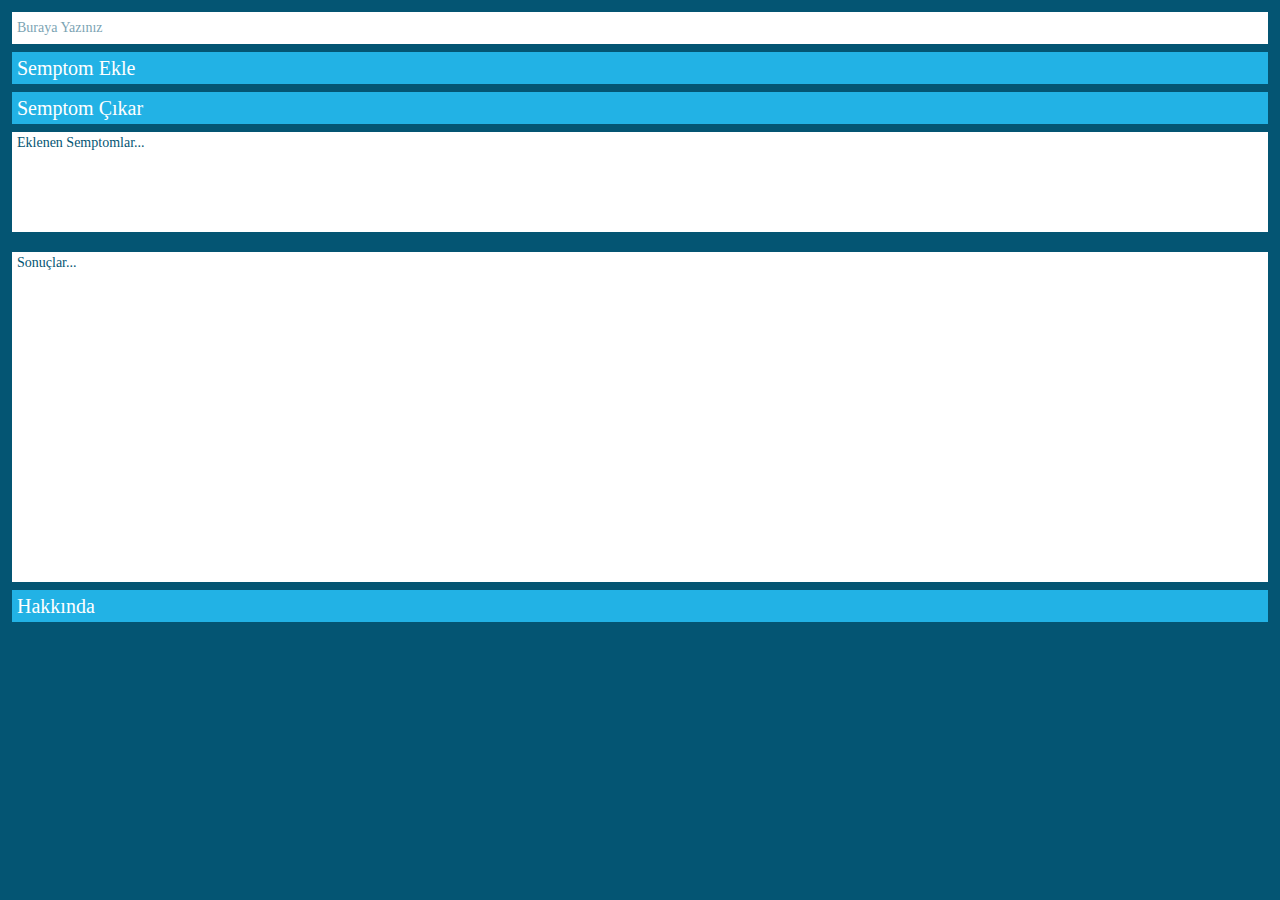
==== Project Root/www/index.html @ 2b81cd61 "Add files via upload" ====
<!DOCTYPE html>
<html>
  <script src="js/otomatik_tamamlama_1.js"></script>
  <script src="js/otomatik_tamamlama_2.js"></script>
  <script src="js/otomatik_tamamlama_3.js"></script>
<script src="js/index.js"></script>
<script src="js/1.js"></script>
<script src="js/2.js"></script>
<script src="js/3.js"></script>
<script src="js/4.js"></script>
<script src="js/5.js"></script>
<script src="js/6.js"></script>
<script src="js/7.js"></script>
<script src="js/git_hakkinda.js"></script>
  
  <link rel="stylesheet" type="text/css" href="css/index.css">
  <link rel="stylesheet" type="text/css" href="css/jquery-ui.css">
  <link rel="stylesheet" type="text/css" href="css/otomatik_tm.css">
 
<meta name="viewport" content="width=device-width, initial-scale=1">
<meta http-equiv="Content-Type" content="text/html; charset=UTF-8"/>
<head>
<title>Atasagun</title>
</head>
<body bgcolor="#045573">
<div  >
<div>
<div style="background-color: #045573; padding: 12px 12px;">
 <label>
          <form >
             <input list="semptomlistesi" name="semptomgir" id="semptomgir" onclick="this.select()" onkeypress="ekleyen(event)" placeholder="Buraya Yazınız" style="color: #045573; padding: 0px 5px; border: 0px solid; border-color: #045573; font-family: calibri; font-size: 14px; display: block; height: 32px; width: 100%; ">
          </form> 
 </label>
<div class="row-padding" style="padding: 4px 0px;">
</div>
 <input type="button"
	     value="Semptom Ekle"
         style="cursor:pointer; color: #ffffff; background-color: #22b2e5; padding: 0px 5px; border: 0px solid; border-color: #22b2e5; text-align:left; font-family: calibri; font-size: 20px; display: block; height: 32px; width: 100%;" 	
		 onclick="semptomekleyici()">		 
<div class="row-padding" style="padding: 4px 0px;">
</div>
 <input type="button"
	     value="Semptom Çıkar"
         style="cursor:pointer; color: #ffffff; background-color: #22b2e5; padding: 0px 5px; border: 0px solid; border-color: #22b2e5; text-align:left; font-family: calibri; font-size: 20px; display: block; height: 32px; width: 100%;" 	
		 onclick="semptomcikarici()">
<div class="row-padding" style="padding: 4px 0px;">
</div>
 <textarea 
 readonly  
 id="girilensemptomlarlistesi" 
 style="color: #045573; padding: 0px 5px; border: 0px solid; border-color: #02770b; font-family: calibri; font-size: 14px; display: block; height: 100px; width: 100%; resize: none;" >
Eklenen Semptomlar...
</textarea> 
</div>
</div>
<div>
<div style="background-color: #045573; padding: 8px 12px;">
<textarea readonly  id="sonuclistesi" style="color: #045573; padding: 0px 5px; border: 0px solid; border-color: #04739b; font-family: calibri; font-size: 14px; display: block; height: 330px; width: 100%; resize: none;" >
Sonuçlar...
</textarea> 
<div class="row-padding" style="padding: 4px 0px;">
</div>
 <input type="button"
	     value="Hakkında"
         style="cursor:pointer; color: #ffffff; background-color: #22b2e5; padding: 0px 5px; border: 0px solid; border-color: #22b2e5; text-align:left; font-family: calibri; font-size: 20px; display: block; height: 32px; width: 100%;" 	
		 onclick="git_hakkinda()">

		 <div style = "padding: 2px 16px; ">
</div>	 
</div>
</div>

</div>

</body>
</html>
---- Project Root/www/css/index.css ----
h2 {
    color: white;
    font-family: calibri;
    font-size: 30%;
    height:12px;
}


html{box-sizing:border-box}*,*:before,*:after{box-sizing:inherit}
html{-ms-text-size-adjust:100%;-webkit-text-size-adjust:100%}body{margin:0}
article,aside,details,figcaption,figure,footer,header,main,menu,nav,section,summary{display:block}
audio,canvas,progress,video{display:inline-block}progress{vertical-align:baseline}
audio:not([controls]){display:none;height:0}[hidden],template{display:none}
a{background-color:transparent;-webkit-text-decoration-skip:objects}
a:active,a:hover{outline-width:0}abbr[title]{border-bottom:none;text-decoration:underline;text-decoration:underline dotted}
dfn{font-style:italic}mark{background:#ff0;color:#000}
small{font-size:80%}sub,sup{font-size:75%;line-height:0;position:relative;vertical-align:baseline}
sub{bottom:-0.25em}sup{top:-0.5em}figure{margin:1em 40px}
img{border-style:none}svg:not(:root){overflow:hidden}
code,kbd,pre,samp{font-family:monospace,monospace;font-size:1em}
hr{box-sizing:content-box;height:0;overflow:visible}
button,input,select,textarea{font:inherit;margin:0}optgroup{font-weight:bold}
button,input{overflow:visible}button,select{text-transform:none}
button,html [type=button],[type=reset],[type=submit]{-webkit-appearance:button}
button::-moz-focus-inner, [type=button]::-moz-focus-inner, [type=reset]::-moz-focus-inner, [type=submit]::-moz-focus-inner{border-style:none;padding:0}
button:-moz-focusring, [type=button]:-moz-focusring, [type=reset]:-moz-focusring, [type=submit]:-moz-focusring{outline:1px dotted ButtonText}
fieldset{border:1px solid #c0c0c0;margin:0 2px;padding:.35em .625em .75em}
legend{color:inherit;display:table;max-width:100%;padding:0;white-space:normal}textarea{overflow:auto}
[type=checkbox],[type=radio]{padding:0}
[type=number]::-webkit-inner-spin-button,[type=number]::-webkit-outer-spin-button{height:auto}
[type=search]{-webkit-appearance:textfield;outline-offset:-2px}
[type=search]::-webkit-search-cancel-button,[type=search]::-webkit-search-decoration{-webkit-appearance:none}
::-webkit-input-placeholder{color:inherit;opacity:0.54}
::-webkit-file-upload-button{-webkit-appearance:button;font:inherit}
html,body{font-family:Verdana,sans-serif;font-size:15px;line-height:1.5}html{overflow-x:hidden}
h1,h2,h3,h4,h5,h6,.w3-slim,.w3-wide{font-family:"Segoe UI",Arial,sans-serif}
h1{font-size:36px}h2{font-size:30px}h3{font-size:24px}h4{font-size:20px}h5{font-size:18px}h6{font-size:16px}
.w3-serif{font-family:"Times New Roman",Times,serif}
h1,h2,h3,h4,h5,h6{font-weight:400;margin:10px 0}.w3-wide{letter-spacing:4px}
h1 a,h2 a,h3 a,h4 a,h5 a,h6 a{font-weight:inherit}
hr{border:0;border-top:1px solid #eee;margin:20px 0}
img{margin-bottom:-5px}a{color:inherit}
.w3-image{max-width:100%;height:auto}
.w3-table,.w3-table-all{border-collapse:collapse;border-spacing:0;width:100%;display:table}
.w3-table-all{border:1px solid #ccc}
.w3-bordered tr,.w3-table-all tr{border-bottom:1px solid #ddd}
.w3-striped tbody tr:nth-child(even){background-color:#f1f1f1}
.w3-table-all tr:nth-child(odd){background-color:#fff}
.w3-table-all tr:nth-child(even){background-color:#f1f1f1}
.w3-hoverable tbody tr:hover,.w3-ul.w3-hoverable li:hover{background-color:#ccc}
.w3-centered tr th,.w3-centered tr td{text-align:center}
.w3-table td,.w3-table th,.w3-table-all td,.w3-table-all th{padding:8px 8px;display:table-cell;text-align:left;vertical-align:top}
.w3-table th:first-child,.w3-table td:first-child,.w3-table-all th:first-child,.w3-table-all td:first-child{padding-left:16px}
.w3-btn,.w3-btn-block{border:none;display:inline-block;outline:0;padding:6px 16px;vertical-align:middle;overflow:hidden;text-decoration:none!important;color:#fff;background-color:#000;text-align:center;cursor:pointer;white-space:nowrap}
.w3-btn:hover,.w3-btn-block:hover,.w3-btn-floating:hover,.w3-btn-floating-large:hover{box-shadow:0 8px 16px 0 rgba(0,0,0,0.2),0 6px 20px 0 rgba(0,0,0,0.19)}
.w3-btn,.w3-btn-floating,.w3-btn-floating-large,.w3-closenav,.w3-opennav,.w3-btn-block{-webkit-touch-callout:none;-webkit-user-select:none;-khtml-user-select:none;-moz-user-select:none;-ms-user-select:none;user-select:none}   
.w3-btn-floating,.w3-btn-floating-large{display:inline-block;text-align:center;color:#fff;background-color:#000;position:relative;overflow:hidden;z-index:1;padding:0;border-radius:50%;cursor:pointer;font-size:24px}
.w3-btn-floating{width:40px;height:40px;line-height:40px}.w3-btn-floating-large{width:56px;height:56px;line-height:56px}
.w3-disabled,.w3-btn:disabled,.w3-btn-floating:disabled,.w3-btn-floating-large:disabled{cursor:not-allowed;opacity:0.3}
.w3-btn.w3-disabled *,.w3-btn-block.w3-disabled,.w3-btn-floating.w3-disabled *,.w3-btn:disabled *,.w3-btn-floating:disabled *{pointer-events:none}
.w3-btn.w3-disabled:hover,.w3-btn-block.w3-disabled:hover,.w3-btn:disabled:hover,.w3-btn-floating.w3-disabled:hover,.w3-btn-floating:disabled:hover,
.w3-btn-floating-large.w3-disabled:hover,.w3-btn-floating-large:disabled:hover{box-shadow:none}
.w3-btn-group .w3-btn{float:left}.w3-btn-block{width:100%}
.w3-btn-bar .w3-btn{box-shadow:none;background-color:inherit;color:inherit;float:left}.w3-btn-bar .w3-btn:hover{background-color:#ccc}
.w3-badge,.w3-tag,.w3-sign{background-color:#000;color:#fff;display:inline-block;padding-left:8px;padding-right:8px;text-align:center}
.w3-badge{border-radius:50%}
ul.w3-ul{list-style-type:none;padding:0;margin:0}ul.w3-ul li{padding:6px 2px 6px 16px;border-bottom:1px solid #ddd}ul.w3-ul li:last-child{border-bottom:none}
.w3-tooltip,.w3-display-container{position:relative}.w3-tooltip .w3-text{display:none}.w3-tooltip:hover .w3-text{display:inline-block}
.w3-navbar{list-style-type:none;margin:0;padding:0;overflow:hidden}
.w3-navbar li{float:left}.w3-navbar li a,.w3-navitem,.w3-navbar li .w3-btn,.w3-navbar li .w3-input{display:block;padding:8px 16px}.w3-navbar li .w3-btn,.w3-navbar li .w3-input{border:none;outline:none;width:100%}
.w3-navbar li a:hover{color:#000;background-color:#ccc}
.w3-navbar .w3-dropdown-hover,.w3-navbar .w3-dropdown-click{position:static}
.w3-navbar .w3-dropdown-hover:hover,.w3-navbar .w3-dropdown-hover:first-child,.w3-navbar .w3-dropdown-click:hover{background-color:#ccc;color:#000}
.w3-navbar a,.w3-topnav a,.w3-sidenav a,.w3-dropdown-content a,.w3-accordion-content a,.w3-dropnav a{text-decoration:none!important}
.w3-navbar .w3-opennav.w3-right{float:right!important}.w3-topnav{padding:8px 8px}
.w3-topnav a{padding:0 8px;border-bottom:3px solid transparent;-webkit-transition:border-bottom .25s;transition:border-bottom .25s}
.w3-topnav a:hover{border-bottom:3px solid #fff}.w3-topnav .w3-dropdown-hover a{border-bottom:0}
.w3-opennav,.w3-closenav{color:inherit}.w3-opennav:hover,.w3-closenav:hover{cursor:pointer;opacity:0.8}
.w3-btn,.w3-btn-floating,.w3-dropnav a,.w3-btn-floating-large,.w3-btn-block, .w3-navbar a,.w3-sidenav a,.w3-pagination li a,.w3-hoverable tbody tr,.w3-hoverable li,
.w3-accordion-content a,.w3-dropdown-content a,.w3-dropdown-click:hover,.w3-dropdown-hover:hover,.w3-opennav,.w3-closenav,.w3-closebtn,*[class*="w3-hover-"]
{-webkit-transition:background-color .25s,color .15s,box-shadow .25s,opacity 0.25s,filter 0.25s,border 0.15s;transition:background-color .25s,color .15s,box-shadow .15s,opacity .25s,filter .25s,border .15s}
.w3-ripple:active{opacity:0.5}.w3-ripple{-webkit-transition:opacity 0s;transition:opacity 0s}
.w3-sidenav{height:100%;width:200px;background-color:#fff;position:fixed!important;z-index:1;overflow:auto}
.w3-sidenav a{padding:4px 2px 4px 16px}.w3-sidenav a:hover{background-color:#ccc}.w3-sidenav a,.w3-dropnav a{display:block}
.w3-sidenav .w3-dropdown-hover:hover,.w3-sidenav .w3-dropdown-hover:first-child,.w3-sidenav .w3-dropdown-click:hover,.w3-dropnav a:hover{background-color:#ccc;color:#000}
.w3-sidenav .w3-dropdown-hover,.w3-sidenav .w3-dropdown-click {width:100%}.w3-sidenav .w3-dropdown-hover .w3-dropdown-content,.w3-sidenav .w3-dropdown-click .w3-dropdown-content{min-width:100%}
.w3-main,#main{transition:margin-left .4s}
.w3-modal{z-index:3;display:none;padding-top:100px;position:fixed;left:0;top:0;width:100%;height:100%;overflow:auto;background-color:rgb(0,0,0);background-color:rgba(0,0,0,0.4)}
.w3-modal-content{margin:auto;background-color:#fff;position:relative;padding:0;outline:0;width:600px}.w3-closebtn{text-decoration:none;float:right;font-size:24px;font-weight:bold;color:inherit}
.w3-closebtn:hover,.w3-closebtn:focus{color:#000;text-decoration:none;cursor:pointer}
.w3-pagination{display:inline-block;padding:0;margin:0}.w3-pagination li{display:inline}
.w3-pagination li a{text-decoration:none;color:#000;float:left;padding:8px 16px}
.w3-pagination li a:hover{background-color:#ccc}
.w3-input-group,.w3-group{margin-top:24px;margin-bottom:24px}
.w3-input{padding:8px;display:block;border:none;border-bottom:1px solid #808080;width:100%}
.w3-label{color:#009688}.w3-input:not(:valid)~.w3-validate{color:#f44336}
.w3-select{padding:9px 0;width:100%;color:#000;border:1px solid transparent;border-bottom:1px solid #009688}
.w3-select select:focus{color:#000;border:1px solid #009688}.w3-select option[disabled]{color:#009688}
.w3-dropdown-click,.w3-dropdown-hover{position:relative;display:inline-block;cursor:pointer}
.w3-dropdown-hover:hover .w3-dropdown-content{display:block;z-index:1}
.w3-dropdown-content{cursor:auto;color:#000;background-color:#fff;display:none;position:absolute;min-width:160px;margin:0;padding:0}
.w3-dropdown-content a{padding:6px 16px;display:block}
.w3-dropdown-content a:hover{background-color:#ccc}
.w3-accordion {width:100%;cursor:pointer}
.w3-accordion-content{cursor:auto;display:none;position:relative;width:100%;margin:0;padding:0}
.w3-accordion-content a{padding:6px 16px;display:block}.w3-accordion-content a:hover{background-color:#ccc}
.w3-progress-container{width:100%;height:1.5em;position:relative;background-color:#f1f1f1}
.w3-progressbar{background-color:#757575;height:100%;position:absolute;line-height:inherit}
input[type=checkbox].w3-check,input[type=radio].w3-radio{width:24px;height:24px;position:relative;top:6px}
input[type=checkbox].w3-check:checked+.w3-validate,input[type=radio].w3-radio:checked+.w3-validate{color:#009688} 
input[type=checkbox].w3-check:disabled+.w3-validate,input[type=radio].w3-radio:disabled+.w3-validate{color:#aaa}
.w3-responsive{overflow-x:auto}
.w3-container:after,.w3-panel:after,.w3-row:after,.w3-row-padding:after,.w3-topnav:after,.w3-clear:after,.w3-btn-group:before,.w3-btn-group:after,.w3-btn-bar:before,.w3-btn-bar:after
{content:"";display:table;clear:both}
.w3-col,.w3-half,.w3-third,.w3-twothird,.w3-threequarter,.w3-quarter{float:left;width:100%}
.w3-col.s1{width:8.33333%}
.w3-col.s2{width:16.66666%}
.w3-col.s3{width:24.99999%}
.w3-col.s4{width:33.33333%}
.w3-col.s5{width:41.66666%}
.w3-col.s6{width:49.99999%}
.w3-col.s7{width:58.33333%}
.w3-col.s8{width:66.66666%}
.w3-col.s9{width:74.99999%}
.w3-col.s10{width:83.33333%}
.w3-col.s11{width:91.66666%}
.w3-col.s12,.w3-half,.w3-third,.w3-twothird,.w3-threequarter,.w3-quarter{width:99.99999%}
@media only screen and (min-width:601px){
.w3-col.m1{width:8.33333%}
.w3-col.m2{width:16.66666%}
.w3-col.m3,.w3-quarter{width:24.99999%}
.w3-col.m4,.w3-third{width:33.33333%}
.w3-col.m5{width:41.66666%}
.w3-col.m6,.w3-half{width:49.99999%}
.w3-col.m7{width:58.33333%}
.w3-col.m8,.w3-twothird{width:66.66666%}
.w3-col.m9,.w3-threequarter{width:74.99999%}
.w3-col.m10{width:83.33333%}
.w3-col.m11{width:91.66666%}
.w3-col.m12{width:99.99999%}}
@media only screen and (min-width:993px){
.w3-col.l1{width:8.33333%}
.w3-col.l2{width:16.66666%}
.w3-col.l3,.w3-quarter{width:24.99999%}
.w3-col.l4,.w3-third{width:33.33333%}
.w3-col.l5{width:41.66666%}
.w3-col.l6,.w3-half{width:49.99999%}
.w3-col.l7{width:58.33333%}
.w3-col.l8,.w3-twothird{width:66.66666%}
.w3-col.l9,.w3-threequarter{width:74.99999%}
.w3-col.l10{width:83.33333%}
.w3-col.l11{width:91.66666%}
.w3-col.l12{width:99.99999%}}
.w3-content{max-width:980px;margin:auto}
.w3-rest{overflow:hidden}
.w3-layout-container{display:table;width:100%}.w3-layout-row{display:table-row}.w3-layout-cell,.w3-layout-col{display:table-cell}
.w3-layout-top{vertical-align:top}.w3-layout-middle{vertical-align:middle}.w3-layout-bottom{vertical-align:bottom}
.w3-hide{display:none!important}.w3-show-block,.w3-show{display:block!important}.w3-show-inline-block{display:inline-block!important}
@media (max-width:600px){.w3-modal-content{margin:0 10px;width:auto!important}.w3-modal{padding-top:30px}}
@media (max-width:768px){.w3-modal-content{width:500px}.w3-modal{padding-top:50px}}
@media (min-width:993px){.w3-modal-content{width:900px}}
@media screen and (max-width:600px){.w3-topnav a{display:block}.w3-navbar li:not(.w3-opennav){float:none;width:100%!important}.w3-navbar li.w3-right{float:none!important}}	
@media screen and (max-width:600px){.w3-topnav .w3-dropdown-hover .w3-dropdown-content,.w3-navbar .w3-dropdown-click .w3-dropdown-content,.w3-navbar .w3-dropdown-hover .w3-dropdown-content{position:relative}}	
@media screen and (max-width:600px){.w3-topnav,.w3-navbar{text-align:center}}
@media (max-width:600px){.w3-hide-small{display:none!important}}
@media (max-width:992px) and (min-width:601px){.w3-hide-medium{display:none!important}}
@media (min-width:993px){.w3-hide-large{display:none!important}}
@media only screen and (max-width:600px){.w3-layout-col{display:block;width:100%!important}}
@media screen and (max-width:992px){.w3-sidenav.w3-collapse{display:none}.w3-main{margin-left:0!important;margin-right:0!important}}
@media screen and (min-width:993px){.w3-sidenav.w3-collapse{display:block!important}}
.w3-top,.w3-bottom{position:fixed;width:100%;z-index:1}.w3-top{top:0}.w3-bottom{bottom:0}
.w3-overlay{position:fixed;display:none;width:100%;height:100%;top:0;left:0;right:0;bottom:0;background-color:rgba(0,0,0,0.5);z-index:2}
.w3-left{float:left!important}.w3-right{float:right!important}
.w3-tiny{font-size:10px!important}.w3-small{font-size:12px!important}
.w3-medium{font-size:15px!important}.w3-large{font-size:18px!important}
.w3-xlarge{font-size:24px!important}.w3-xxlarge{font-size:36px!important}
.w3-xxxlarge{font-size:48px!important}.w3-jumbo{font-size:64px!important}
.w3-vertical{word-break:break-all;line-height:1;text-align:center;width:0.6em}
.w3-left-align{text-align:left!important}.w3-right-align{text-align:right!important}
.w3-justify{text-align:justify!important}.w3-center{text-align:center!important}
.w3-display-topleft{position:absolute;left:0;top:0}.w3-display-topright{position:absolute;right:0;top:0}
.w3-display-bottomleft{position:absolute;left:0;bottom:0}.w3-display-bottomright{position:absolute;right:0;bottom:0}
.w3-display-middle{position:absolute;top:50%;left:50%;transform:translate(-50%,-50%);-ms-transform:translate(-50%,-50%)}
.w3-display-left{position:absolute;top:50%;left:0%;transform:translate(0%,-50%);-ms-transform:translate(-0%,-50%)}
.w3-display-right{position:absolute;top:50%;right:0%;transform:translate(0%,-50%);-ms-transform:translate(0%,-50%)}
.w3-display-topmiddle{position:absolute;left:50%;top:0;transform:translate(-50%,0%);-ms-transform:translate(-50%,0%)}
.w3-display-bottommiddle{position:absolute;left:50%;bottom:0;transform:translate(-50%,0%);-ms-transform:translate(-50%,0%)}
.w3-display-container:hover .w3-display-hover{display:block}.w3-display-container:hover span.w3-display-hover{display:inline-block}.w3-display-hover{display:none}
.w3-circle{border-radius:50%!important}
.w3-round-small{border-radius:2px!important}.w3-round,.w3-round-medium{border-radius:4px!important}
.w3-round-large{border-radius:8px!important}.w3-round-xlarge{border-radius:16px!important}
.w3-round-xxlarge{border-radius:32px!important}.w3-round-jumbo{border-radius:64px!important}
.w3-border-0{border:0!important}.w3-border{border:1px solid #ccc!important}
.w3-border-top{border-top:1px solid #ccc!important}.w3-border-bottom{border-bottom:1px solid #ccc!important}
.w3-border-left{border-left:1px solid #ccc!important}.w3-border-right{border-right:1px solid #ccc!important}
.w3-margin{margin:16px!important}.w3-margin-0{margin:0!important}
.w3-margin-top{margin-top:16px!important}.w3-margin-bottom{margin-bottom:16px!important}
.w3-margin-left{margin-left:16px!important}.w3-margin-right{margin-right:16px!important}
.w3-section{margin-top:16px!important;margin-bottom:16px!important}
.w3-padding-tiny{padding:2px 4px!important}.w3-padding-small{padding:4px 8px!important}
.w3-padding-medium,.w3-padding,.w3-form{padding:8px 16px!important}
.w3-padding-large{padding:12px 24px!important}.w3-padding-xlarge{padding:16px 32px!important}
.w3-padding-xxlarge{padding:24px 48px!important}.w3-padding-jumbo{padding:32px 64px!important}
.w3-padding-4{padding-top:4px!important;padding-bottom:4px!important}
.w3-padding-8{padding-top:8px!important;padding-bottom:8px!important}
.w3-padding-12{padding-top:12px!important;padding-bottom:12px!important}
.w3-padding-16{padding-top:16px!important;padding-bottom:16px!important}
.w3-padding-24{padding-top:24px!important;padding-bottom:24px!important}
.w3-padding-32{padding-top:32px!important;padding-bottom:32px!important}
.w3-padding-48{padding-top:48px!important;padding-bottom:48px!important}
.w3-padding-64{padding-top:64px!important;padding-bottom:64px!important}
.w3-padding-128{padding-top:128px!important;padding-bottom:128px!important}
.w3-padding-0{padding:0!important}
.w3-padding-top{padding-top:8px!important}.w3-padding-bottom{padding-bottom:8px!important}
.w3-padding-left{padding-left:16px!important}.w3-padding-right{padding-right:16px!important}
.w3-topbar{border-top:6px solid #ccc!important}.w3-bottombar{border-bottom:6px solid #ccc!important}
.w3-leftbar{border-left:6px solid #ccc!important}.w3-rightbar{border-right:6px solid #ccc!important}
.w3-row-padding,.w3-row-padding>.w3-half,.w3-row-padding>.w3-third,.w3-row-padding>.w3-twothird,.w3-row-padding>.w3-threequarter,.w3-row-padding>.w3-quarter,.w3-row-padding>.w3-col{padding:0 1px}
.w3-spin{animation:w3-spin 2s infinite linear;-webkit-animation:w3-spin 2s infinite linear}
@-webkit-keyframes w3-spin{0%{-webkit-transform:rotate(0deg);transform:rotate(0deg)}100%{-webkit-transform:rotate(359deg);transform:rotate(359deg)}}
@keyframes w3-spin{0%{-webkit-transform:rotate(0deg);transform:rotate(0deg)}100%{-webkit-transform:rotate(359deg);transform:rotate(359deg)}}
.w3-container{padding:0.01em 16px}
.w3-panel{padding:0.01em 16px;margin-top:16px!important;margin-bottom:16px!important}
.w3-example{background-color:#f1f1f1;padding:0.01em 16px}
.w3-code,.w3-codespan{font-family:Consolas,"courier new";font-size:16px}
.w3-code{line-height:1.4;width:auto;background-color:#fff;padding:8px 12px;border-left:4px solid #4CAF50;word-wrap:break-word}
.w3-codespan{color:crimson;background-color:#f1f1f1;padding-left:4px;padding-right:4px;font-size:110%}
.w3-example,.w3-code{margin:20px 0}.w3-card{border:1px solid #ccc}
.w3-card-2,.w3-example{box-shadow:0 2px 4px 0 rgba(0,0,0,0.16),0 2px 10px 0 rgba(0,0,0,0.12)!important}
.w3-card-4,.w3-hover-shadow:hover{box-shadow:0 4px 8px 0 rgba(0,0,0,0.2),0 6px 20px 0 rgba(0,0,0,0.19)!important}
.w3-card-8{box-shadow:0 8px 16px 0 rgba(0,0,0,0.2),0 6px 20px 0 rgba(0,0,0,0.19)!important}
.w3-card-12{box-shadow:0 12px 16px 0 rgba(0,0,0,0.24),0 17px 50px 0 rgba(0,0,0,0.19)!important}
.w3-card-16{box-shadow:0 16px 24px 0 rgba(0,0,0,0.22),0 25px 55px 0 rgba(0,0,0,0.21)!important}
.w3-card-24{box-shadow:0 24px 24px 0 rgba(0,0,0,0.2),0 40px 77px 0 rgba(0,0,0,0.22)!important}
.w3-animate-fading{-webkit-animation:fading 10s infinite;animation:fading 10s infinite}
@-webkit-keyframes fading{0%{opacity:0}50%{opacity:1}100%{opacity:0}}
@keyframes fading{0%{opacity:0}50%{opacity:1}100%{opacity:0}}
.w3-animate-opacity{-webkit-animation:opac 0.8s;animation:opac 0.8s}
@-webkit-keyframes opac{from{opacity:0} to{opacity:1}}
@keyframes opac{from{opacity:0} to{opacity:1}}
.w3-animate-top{position:relative;-webkit-animation:animatetop 0.4s;animation:animatetop 0.4s}
@-webkit-keyframes animatetop{from{top:-300px;opacity:0} to{top:0;opacity:1}}
@keyframes animatetop{from{top:-300px;opacity:0} to{top:0;opacity:1}}
.w3-animate-left{position:relative;-webkit-animation:animateleft 0.4s;animation:animateleft 0.4s}
@-webkit-keyframes animateleft{from{left:-300px;opacity:0} to{left:0;opacity:1}}
@keyframes animateleft{from{left:-300px;opacity:0} to{left:0;opacity:1}}
.w3-animate-right{position:relative;-webkit-animation:animateright 0.4s;animation:animateright 0.4s}
@-webkit-keyframes animateright{from{right:-300px;opacity:0} to{right:0;opacity:1}}
@keyframes animateright{from{right:-300px;opacity:0} to{right:0;opacity:1}}
.w3-animate-bottom{position:relative;-webkit-animation:animatebottom 0.4s;animation:animatebottom 0.4s}
@-webkit-keyframes animatebottom{from{bottom:-300px;opacity:0} to{bottom:0px;opacity:1}}
@keyframes animatebottom{from{bottom:-300px;opacity:0} to{bottom:0;opacity:1}}
.w3-animate-zoom {-webkit-animation:animatezoom 0.6s;animation:animatezoom 0.6s}
@-webkit-keyframes animatezoom{from{-webkit-transform:scale(0)} to{-webkit-transform:scale(1)}}
@keyframes animatezoom{from{transform:scale(0)} to{transform:scale(1)}}
.w3-animate-input{-webkit-transition:width 0.4s ease-in-out;transition:width 0.4s ease-in-out}.w3-animate-input:focus{width:100%!important}
.w3-opacity,.w3-hover-opacity:hover{opacity:0.60;filter:alpha(opacity=60);-webkit-backface-visibility:hidden}
.w3-opacity-off,.w3-hover-opacity-off:hover{opacity:1;filter:alpha(opacity=100);-webkit-backface-visibility:hidden}
.w3-opacity-max{opacity:0.25;filter:alpha(opacity=25);-webkit-backface-visibility:hidden}
.w3-opacity-min{opacity:0.75;filter:alpha(opacity=75);-webkit-backface-visibility:hidden}
.w3-greyscale-max,.w3-grayscale-max,.w3-hover-greyscale:hover,.w3-hover-grayscale:hover{-webkit-filter:grayscale(100%);filter:grayscale(100%)}
.w3-greyscale,.w3-grayscale{-webkit-filter:grayscale(75%);filter:grayscale(75%)}
.w3-greyscale-min,.w3-grayscale-min{-webkit-filter:grayscale(50%);filter:grayscale(50%)}
.w3-sepia{-webkit-filter:sepia(75%);filter:sepia(75%)}
.w3-sepia-max,.w3-hover-sepia:hover{-webkit-filter:sepia(100%);filter:sepia(100%)}
.w3-sepia-min{-webkit-filter:sepia(50%);filter:sepia(50%)}
.w3-text-shadow{text-shadow:1px 1px 0 #444}.w3-text-shadow-white{text-shadow:1px 1px 0 #ddd}
.w3-transparent{background-color:transparent!important}
.w3-hover-none:hover{box-shadow:none!important;background-color:transparent!important}
.w3-amber,.w3-hover-amber:hover{color:#000!important;background-color:#ffc107!important}
.w3-aqua,.w3-hover-aqua:hover{color:#000!important;background-color:#00ffff!important}
.w3-blue,.w3-hover-blue:hover{color:#fff!important;background-color:#2196F3!important}
.w3-light-blue,.w3-hover-light-blue:hover{color:#000!important;background-color:#87CEEB!important}
.w3-brown,.w3-hover-brown:hover{color:#fff!important;background-color:#795548!important}
.w3-cyan,.w3-hover-cyan:hover{color:#000!important;background-color:#00bcd4!important}
.w3-blue-grey,.w3-hover-blue-grey:hover,.w3-blue-gray,.w3-hover-blue-gray:hover{color:#fff!important;background-color:#607d8b!important}
.w3-green,.w3-hover-green:hover{color:#fff!important;background-color:#4CAF50!important}
.w3-light-green,.w3-hover-light-green:hover{color:#000!important;background-color:#8bc34a!important}
.w3-indigo,.w3-hover-indigo:hover{color:#fff!important;background-color:#3f51b5!important}
.w3-khaki,.w3-hover-khaki:hover{color:#000!important;background-color:#f0e68c!important}
.w3-lime,.w3-hover-lime:hover{color:#000!important;background-color:#cddc39!important}
.w3-orange,.w3-hover-orange:hover{color:#000!important;background-color:#ff9800!important}
.w3-deep-orange,.w3-hover-deep-orange:hover{color:#fff!important;background-color:#ff5722!important}
.w3-pink,.w3-hover-pink:hover{color:#fff!important;background-color:#e91e63!important}
.w3-purple,.w3-hover-purple:hover{color:#fff!important;background-color:#9c27b0!important}
.w3-deep-purple,.w3-hover-deep-purple:hover{color:#fff!important;background-color:#673ab7!important}
.w3-red,.w3-hover-red:hover{color:#fff!important;background-color:#f44336!important}
.w3-sand,.w3-hover-sand:hover{color:#000!important;background-color:#fdf5e6!important}
.w3-teal,.w3-hover-teal:hover{color:#fff!important;background-color:#009688!important}
.w3-yellow,.w3-hover-yellow:hover{color:#000!important;background-color:#ffeb3b!important}
.w3-white,.w3-hover-white:hover{color:#000!important;background-color:#fff!important}
.w3-black,.w3-hover-black:hover{color:#fff!important;background-color:#000!important}
.w3-grey,.w3-hover-grey:hover,.w3-gray,.w3-hover-gray:hover{color:#000!important;background-color:#9e9e9e!important}
.w3-light-grey,.w3-hover-light-grey:hover,.w3-light-gray,.w3-hover-light-gray:hover{color:#000!important;background-color:#f1f1f1!important}
.w3-dark-grey,.w3-hover-dark-grey:hover,.w3-dark-gray,.w3-hover-dark-gray:hover{color:#fff!important;background-color:#616161!important}
.w3-pale-red,.w3-hover-pale-red:hover{color:#000!important;background-color:#ffdddd!important}
.w3-pale-green,.w3-hover-pale-green:hover{color:#000!important;background-color:#ddffdd!important}
.w3-pale-yellow,.w3-hover-pale-yellow:hover{color:#000!important;background-color:#ffffcc!important}
.w3-pale-blue,.w3-hover-pale-blue:hover{color:#000!important;background-color:#ddffff!important}
.w3-text-amber,.w3-hover-text-amber:hover{color:#ffc107!important}
.w3-text-aqua,.w3-hover-text-aqua:hover{color:#00ffff!important}
.w3-text-blue,.w3-hover-text-blue:hover{color:#2196F3!important}
.w3-text-light-blue,.w3-hover-text-light-blue:hover{color:#87CEEB!important}
.w3-text-brown,.w3-hover-text-brown:hover{color:#795548!important}
.w3-text-cyan,.w3-hover-text-cyan:hover{color:#00bcd4!important}
.w3-text-blue-grey,.w3-hover-text-blue-grey:hover,.w3-text-blue-gray,.w3-hover-text-blue-gray:hover{color:#607d8b!important}
.w3-text-green,.w3-hover-text-green:hover{color:#4CAF50!important}
.w3-text-light-green,.w3-hover-text-light-green:hover{color:#8bc34a!important}
.w3-text-indigo,.w3-hover-text-indigo:hover{color:#3f51b5!important}
.w3-text-khaki,.w3-hover-text-khaki:hover{color:#b4aa50!important}
.w3-text-lime,.w3-hover-text-lime:hover{color:#cddc39!important}
.w3-text-orange,.w3-hover-text-orange:hover{color:#ff9800!important}
.w3-text-deep-orange,.w3-hover-text-deep-orange:hover{color:#ff5722!important}
.w3-text-pink,.w3-hover-text-pink:hover{color:#e91e63!important}
.w3-text-purple,.w3-hover-text-purple:hover{color:#9c27b0!important}
.w3-text-deep-purple,.w3-hover-text-deep-purple:hover{color:#673ab7!important}
.w3-text-red,.w3-hover-text-red:hover{color:#f44336!important}
.w3-text-sand,.w3-hover-text-sand:hover{color:#fdf5e6!important}
.w3-text-teal,.w3-hover-text-teal:hover{color:#009688!important}
.w3-text-yellow,.w3-hover-text-yellow:hover{color:#d2be0e!important}
.w3-text-white,.w3-hover-text-white:hover{color:#fff!important}
.w3-text-black,.w3-hover-text-black:hover{color:#000!important}
.w3-text-grey,.w3-hover-text-grey:hover,.w3-text-gray,.w3-hover-text-gray:hover{color:#757575!important}
.w3-text-light-grey,.w3-hover-text-light-grey:hover,.w3-text-light-gray,.w3-hover-text-light-gray:hover{color:#f1f1f1!important}
.w3-text-dark-grey,.w3-hover-text-dark-grey:hover,.w3-text-dark-gray,.w3-hover-text-dark-gray:hover{color:#3a3a3a!important}
.w3-border-amber,.w3-hover-border-amber:hover{border-color:#ffc107!important}
.w3-border-aqua,.w3-hover-border-aqua:hover{border-color:#00ffff!important}
.w3-border-blue,.w3-hover-border-blue:hover{border-color:#2196F3!important}
.w3-border-light-blue,.w3-hover-border-light-blue:hover{border-color:#87CEEB!important}
.w3-border-brown,.w3-hover-border-brown:hover{border-color:#795548!important}
.w3-border-cyan,.w3-hover-border-cyan:hover{border-color:#00bcd4!important}
.w3-border-blue-grey,.w3-hover-border-blue-grey:hover,.w3-border-blue-gray,.w3-hover-border-blue-gray:hover{border-color:#607d8b!important}
.w3-border-green,.w3-hover-border-green:hover{border-color:#4CAF50!important}
.w3-border-light-green,.w3-hover-border-light-green:hover{border-color:#8bc34a!important}
.w3-border-indigo,.w3-hover-border-indigo:hover{border-color:#3f51b5!important}
.w3-border-khaki,.w3-hover-border-khaki:hover{border-color:#f0e68c!important}
.w3-border-lime,.w3-hover-border-lime:hover{border-color:#cddc39!important}
.w3-border-orange,.w3-hover-border-orange:hover{border-color:#ff9800!important}
.w3-border-deep-orange,.w3-hover-border-deep-orange:hover{border-color:#ff5722!important}
.w3-border-pink,.w3-hover-border-pink:hover{border-color:#e91e63!important}
.w3-border-purple,.w3-hover-border-purple:hover{border-color:#9c27b0!important}
.w3-border-deep-purple,.w3-hover-border-deep-purple:hover{border-color:#673ab7!important}
.w3-border-red,.w3-hover-border-red:hover{border-color:#f44336!important}
.w3-border-sand,.w3-hover-border-sand:hover{border-color:#fdf5e6!important}
.w3-border-teal,.w3-hover-border-teal:hover{border-color:#009688!important}
.w3-border-yellow,.w3-hover-border-yellow:hover{border-color:#ffeb3b!important}
.w3-border-white,.w3-hover-border-white:hover{border-color:#fff!important}
.w3-border-black,.w3-hover-border-black:hover{border-color:#000!important}
.w3-border-grey,.w3-hover-border-grey:hover,.w3-border-gray,.w3-hover-border-gray:hover{border-color:#9e9e9e!important}
.w3-border-light-grey,.w3-hover-border-light-grey:hover,.w3-border-light-gray,.w3-hover-border-light-gray:hover{border-color:#f1f1f1!important}
.w3-border-dark-grey,.w3-hover-border-dark-grey:hover,.w3-border-dark-gray,.w3-hover-border-dark-gray:hover{border-color:#616161!important}
.w3-border-pale-red,.w3-hover-border-pale-red:hover{border-color:#ffe7e7!important}.w3-border-pale-green,.w3-hover-border-pale-green:hover{border-color:#e7ffe7!important}
.w3-border-pale-yellow,.w3-hover-border-pale-yellow:hover{border-color:#ffffcc!important}.w3-border-pale-blue,.w3-hover-border-pale-blue:hover{border-color:#e7ffff!important}
---- Project Root/www/css/otomatik_tm.css ----
.fakewindowcontain .ui-widget-overlay {
		position: absolute;
	}
	select {
		width: 200px;
	}
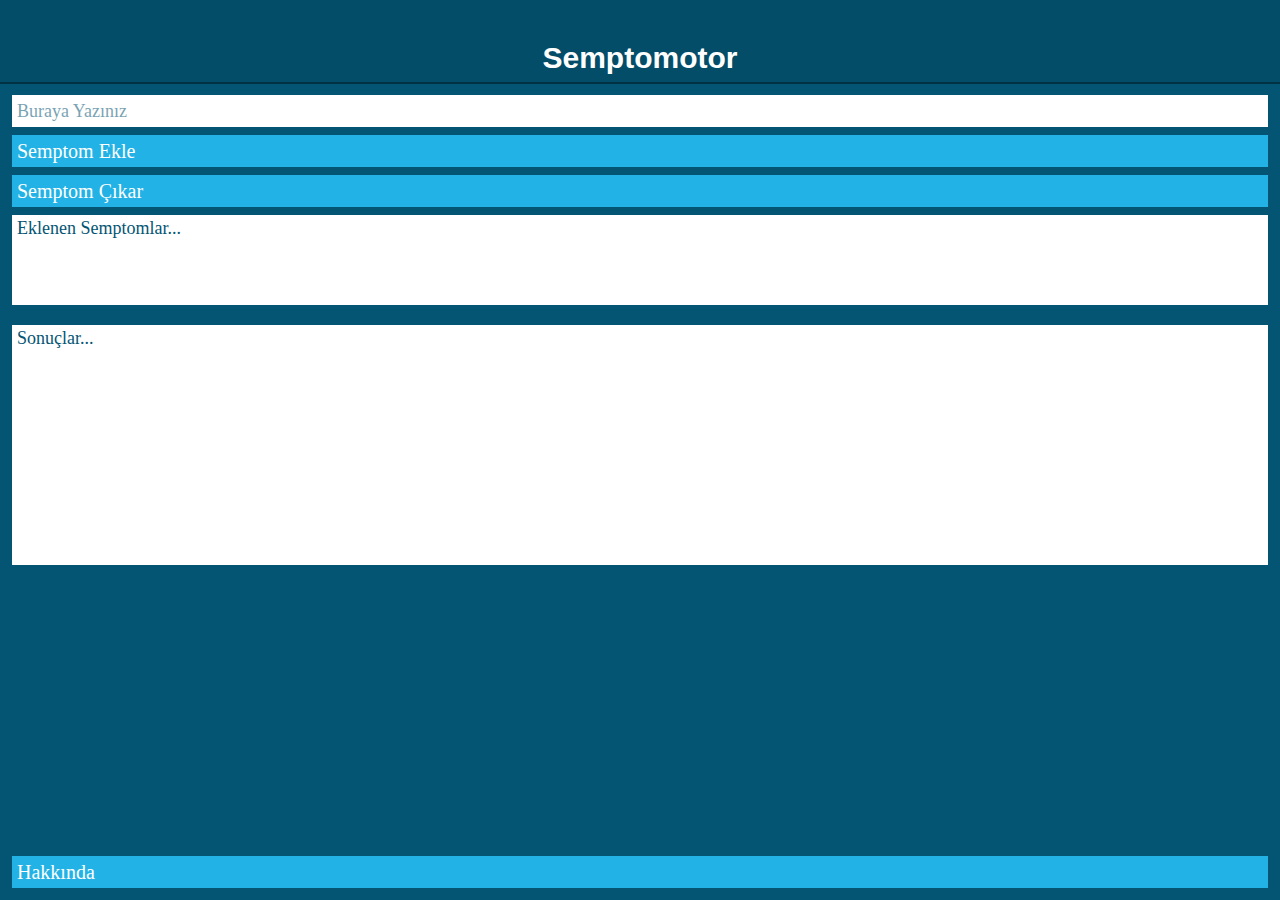
==== commit 7904a943: "Add files via upload" ====
--- a/Project Root/www/index.html
+++ b/Project Root/www/index.html
@@ -10,27 +10,37 @@
 <script src="js/4.js"></script>
 <script src="js/5.js"></script>
 <script src="js/6.js"></script>
-<script src="js/7.js"></script>
-<script src="js/git_hakkinda.js"></script>
-  
+<script src="js/git_hakkinda.js"></script>  
   <link rel="stylesheet" type="text/css" href="css/index.css">
   <link rel="stylesheet" type="text/css" href="css/jquery-ui.css">
-  <link rel="stylesheet" type="text/css" href="css/otomatik_tm.css">
- 
+  <link rel="stylesheet" type="text/css" href="css/otomatik_tm.css"> 
 <meta name="viewport" content="width=device-width, initial-scale=1">
 <meta http-equiv="Content-Type" content="text/html; charset=UTF-8"/>
 <head>
-<title>Atasagun</title>
+<title>Semptomotor</title>
 </head>
 <body bgcolor="#045573">
-<div  >
+<div class="w3-top">
+<div  style = "padding: 12px 18px; background-color:#034d68;">
+</div>
+<div style = "padding: 1px 18px; background-color:#034d68;">
+  <h2> <b> <center>Semptomotor</center> </b> </h2> 
+</div>
+<div  style = "padding: 12px 18px; background-color:#034d68;">
+</div>
+<div style = "padding: 1px 0px; color: #ffffff; background-color: #003244;">
+</div>
+</div>    
+<div>
+<div  style = "padding: 34px 18px; background-color:#045573;">
+</div>
+<p></p>
+<div>
 <div>
 <div style="background-color: #045573; padding: 12px 12px;">
- <label>
           <form >
-             <input list="semptomlistesi" name="semptomgir" id="semptomgir" onclick="this.select()" onkeypress="ekleyen(event)" placeholder="Buraya Yazınız" style="color: #045573; padding: 0px 5px; border: 0px solid; border-color: #045573; font-family: calibri; font-size: 14px; display: block; height: 32px; width: 100%; ">
+             <input list="semptomlistesi" name="semptomgir" id="semptomgir" onclick="this.select()" onkeypress="ekleyen(event)" placeholder="Buraya Yazınız" style="color: #045573; padding: 0px 5px; border: 0px solid; border-color: #045573; font-family: calibri; font-size: 18px; display: block; height: 32px; width: 100%; ">
           </form> 
- </label>
 <div class="row-padding" style="padding: 4px 0px;">
 </div>
  <input type="button"
@@ -48,30 +58,34 @@
  <textarea 
  readonly  
  id="girilensemptomlarlistesi" 
- style="color: #045573; padding: 0px 5px; border: 0px solid; border-color: #02770b; font-family: calibri; font-size: 14px; display: block; height: 100px; width: 100%; resize: none;" >
+ style="color: #045573; padding: 0px 5px; border: 0px solid; border-color: #02770b; font-family: calibri; font-size: 18px; display: block; height: 90px; width: 100%; resize: none;" >
 Eklenen Semptomlar...
 </textarea> 
 </div>
 </div>
 <div>
 <div style="background-color: #045573; padding: 8px 12px;">
-<textarea readonly  id="sonuclistesi" style="color: #045573; padding: 0px 5px; border: 0px solid; border-color: #04739b; font-family: calibri; font-size: 14px; display: block; height: 330px; width: 100%; resize: none;" >
+<textarea readonly  id="sonuclistesi" style="color: #045573; padding: 0px 5px; border: 0px solid; border-color: #04739b; font-family: calibri; font-size: 18px; display: block; height: 240px; width: 100%; resize: none;" >
 Sonuçlar...
 </textarea> 
 <div class="row-padding" style="padding: 4px 0px;">
 </div>
+<div style = "padding: 18px 16px; ">
+</div>	 
+</div>
+</div>
+</div>
+<div class="w3-bottom">
+<div class="w3-row-padding" style = "padding: 8px 12px; background-color: #045573;">
  <input type="button"
 	     value="Hakkında"
          style="cursor:pointer; color: #ffffff; background-color: #22b2e5; padding: 0px 5px; border: 0px solid; border-color: #22b2e5; text-align:left; font-family: calibri; font-size: 20px; display: block; height: 32px; width: 100%;" 	
-		 onclick="git_hakkinda()">
-
-		 <div style = "padding: 2px 16px; ">
-</div>	 
+		 onclick="git_hakkinda()">	       
+<div class="w3-row-padding">
+<div class="w3-row-padding"style = "padding: 2px 16px; ">
 </div>
 </div>
-
 </div>
-
+</div>
 </body>
-</html>
-
+</html>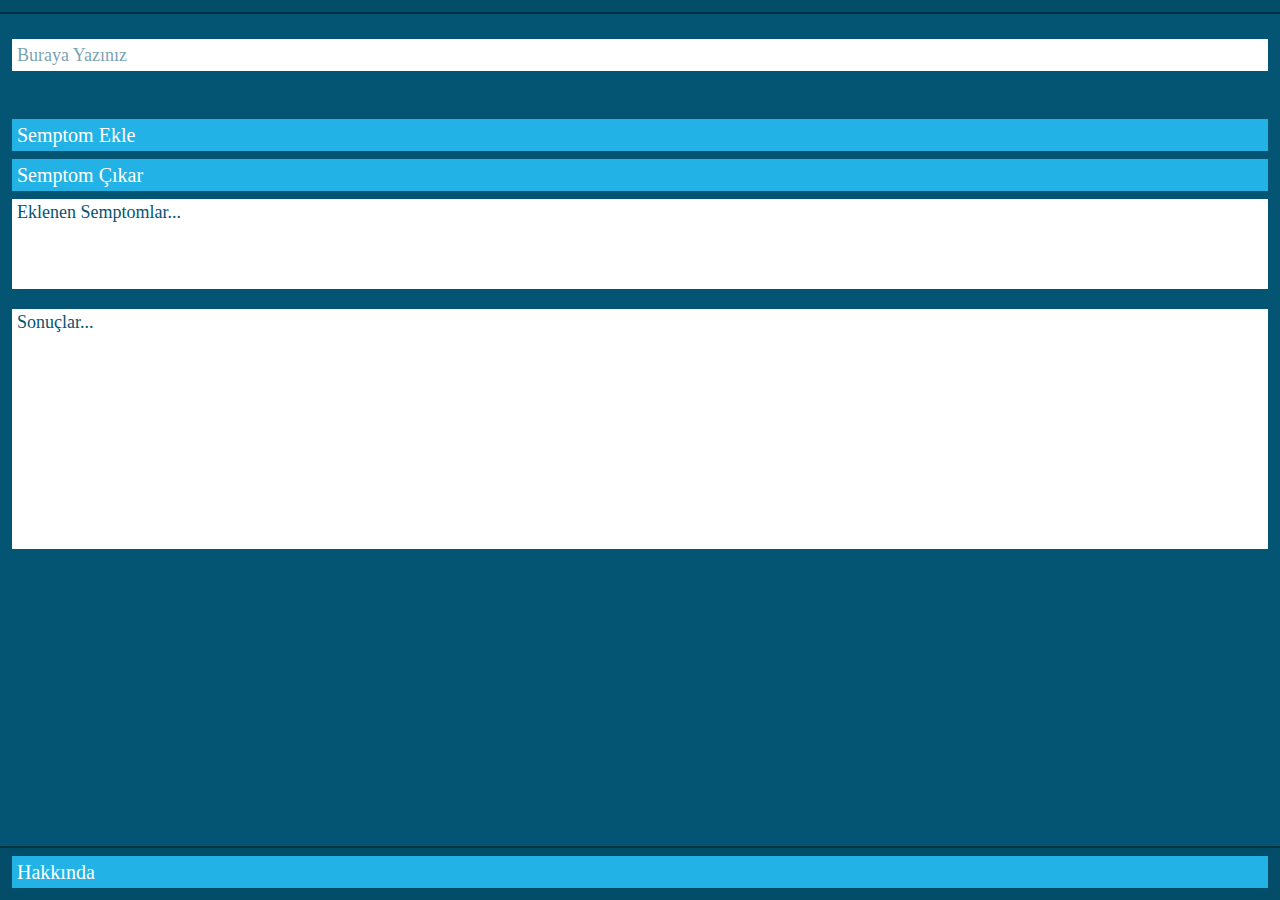
==== commit f3fc95b5: "Add files via upload" ====
--- a/Project Root/www/index.html
+++ b/Project Root/www/index.html
@@ -21,18 +21,14 @@
 </head>
 <body bgcolor="#045573">
 <div class="w3-top">
-<div  style = "padding: 12px 18px; background-color:#034d68;">
+<div  style = "padding:6px 18px; background-color:#034d68;">
 </div>
-<div style = "padding: 1px 18px; background-color:#034d68;">
-  <h2> <b> <center>Semptomotor</center> </b> </h2> 
-</div>
-<div  style = "padding: 12px 18px; background-color:#034d68;">
-</div>
+
 <div style = "padding: 1px 0px; color: #ffffff; background-color: #003244;">
 </div>
 </div>    
 <div>
-<div  style = "padding: 34px 18px; background-color:#045573;">
+<div  style = "padding: 6px 18px; background-color:#045573;">
 </div>
 <p></p>
 <div>
@@ -43,6 +39,9 @@
           </form> 
 <div class="row-padding" style="padding: 4px 0px;">
 </div>
+<div class="row-padding" style="padding: 20px 0px;">
+</div>
+
  <input type="button"
 	     value="Semptom Ekle"
          style="cursor:pointer; color: #ffffff; background-color: #22b2e5; padding: 0px 5px; border: 0px solid; border-color: #22b2e5; text-align:left; font-family: calibri; font-size: 20px; display: block; height: 32px; width: 100%;" 	
@@ -68,7 +67,7 @@
 <textarea readonly  id="sonuclistesi" style="color: #045573; padding: 0px 5px; border: 0px solid; border-color: #04739b; font-family: calibri; font-size: 18px; display: block; height: 240px; width: 100%; resize: none;" >
 Sonuçlar...
 </textarea> 
-<div class="row-padding" style="padding: 4px 0px;">
+<div class="row-padding" style="padding: 14px 0px;">
 </div>
 <div style = "padding: 18px 16px; ">
 </div>	 
@@ -76,13 +75,18 @@
 </div>
 </div>
 <div class="w3-bottom">
-<div class="w3-row-padding" style = "padding: 8px 12px; background-color: #045573;">
+<div style = "padding: 1px 0px; color: #ffffff; background-color: #003244;">
+</div>
+
+<div class="w3-row-padding" style = "padding: 8px 12px; background-color: #034d68;">
  <input type="button"
 	     value="Hakkında"
          style="cursor:pointer; color: #ffffff; background-color: #22b2e5; padding: 0px 5px; border: 0px solid; border-color: #22b2e5; text-align:left; font-family: calibri; font-size: 20px; display: block; height: 32px; width: 100%;" 	
 		 onclick="git_hakkinda()">	       
 <div class="w3-row-padding">
 <div class="w3-row-padding"style = "padding: 2px 16px; ">
+
+
 </div>
 </div>
 </div>
